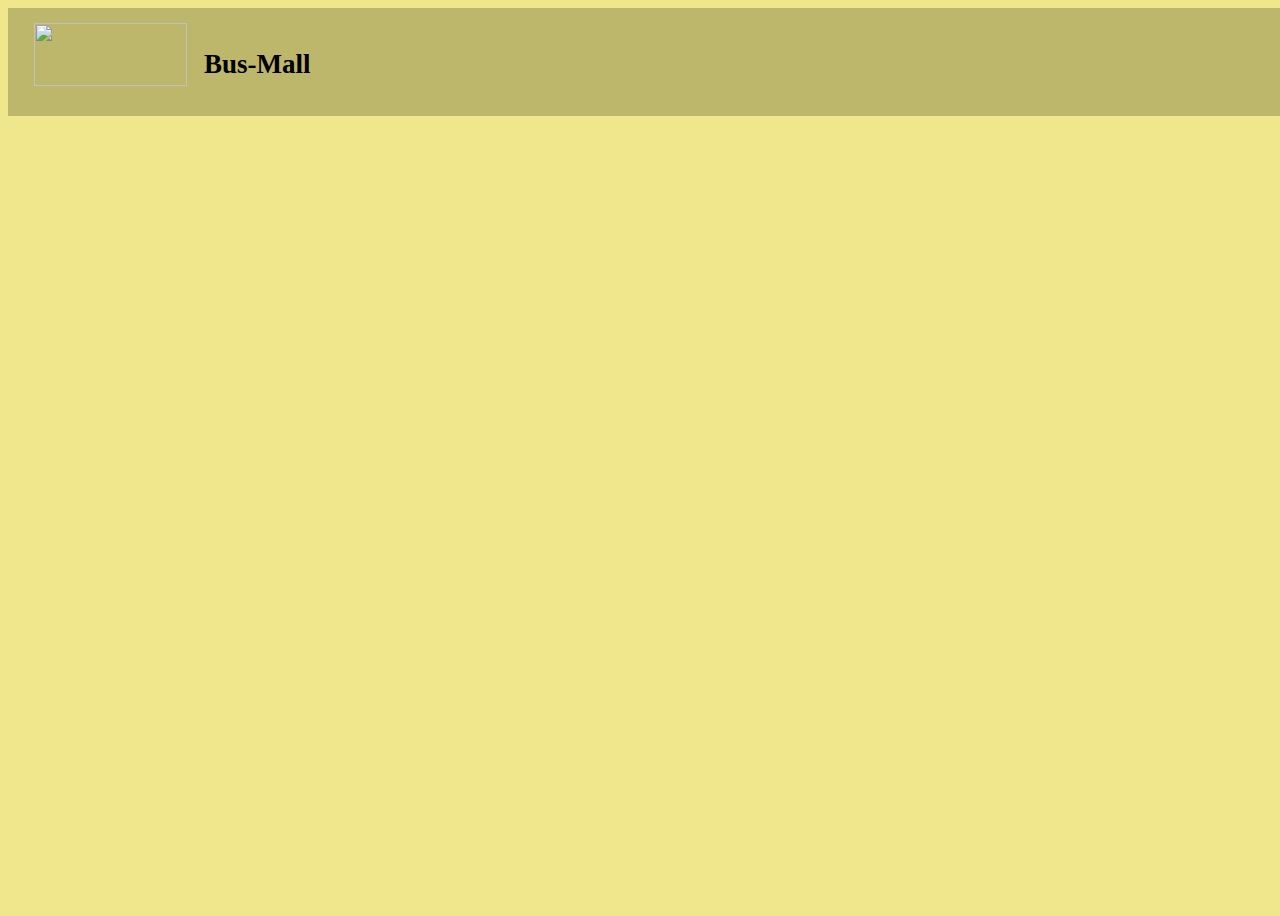
==== index.html @ 69530f73 "more styles" ====
<!DOCTYPE html>
<html lang="en">
  <head>
    <title>Bus-Mall</title>
    <link rel="stylesheet" href="reset.css">
    <link rel="stylesheet" href="style.css">
  </head>

  <body style="width:100vw;height:100vh;background-color:khaki;">
    <header style="width:100vw;height:12vh;background-color:DarkKhaki;">
      <div style="width:12vw;height:12vh;margin-left:2vw;display:inline-block;">
      <img src='images/shoppingBus.jpg' style="width:12vw;height:7vh;top:2.5vh;position:absolute;">
      </div>
      <h1 style="width:11vw;height:3vh;display:inline-block;margin-left:1vw;font-size:3vh;vertical-align:top;margin-top:4.5vh;">Bus-Mall</h1>
    </header>
  
    <div id='productDisplay' style='width:100vw;height:76vh;'>

    </div>

    <footer style="width:100vw;height:12vh;"></footer>

    <script src="app.js" type="text/javascript"></script>
  </body>
---- style.css ----
.displayedProduct:hover {
	cursor:pointer;
}
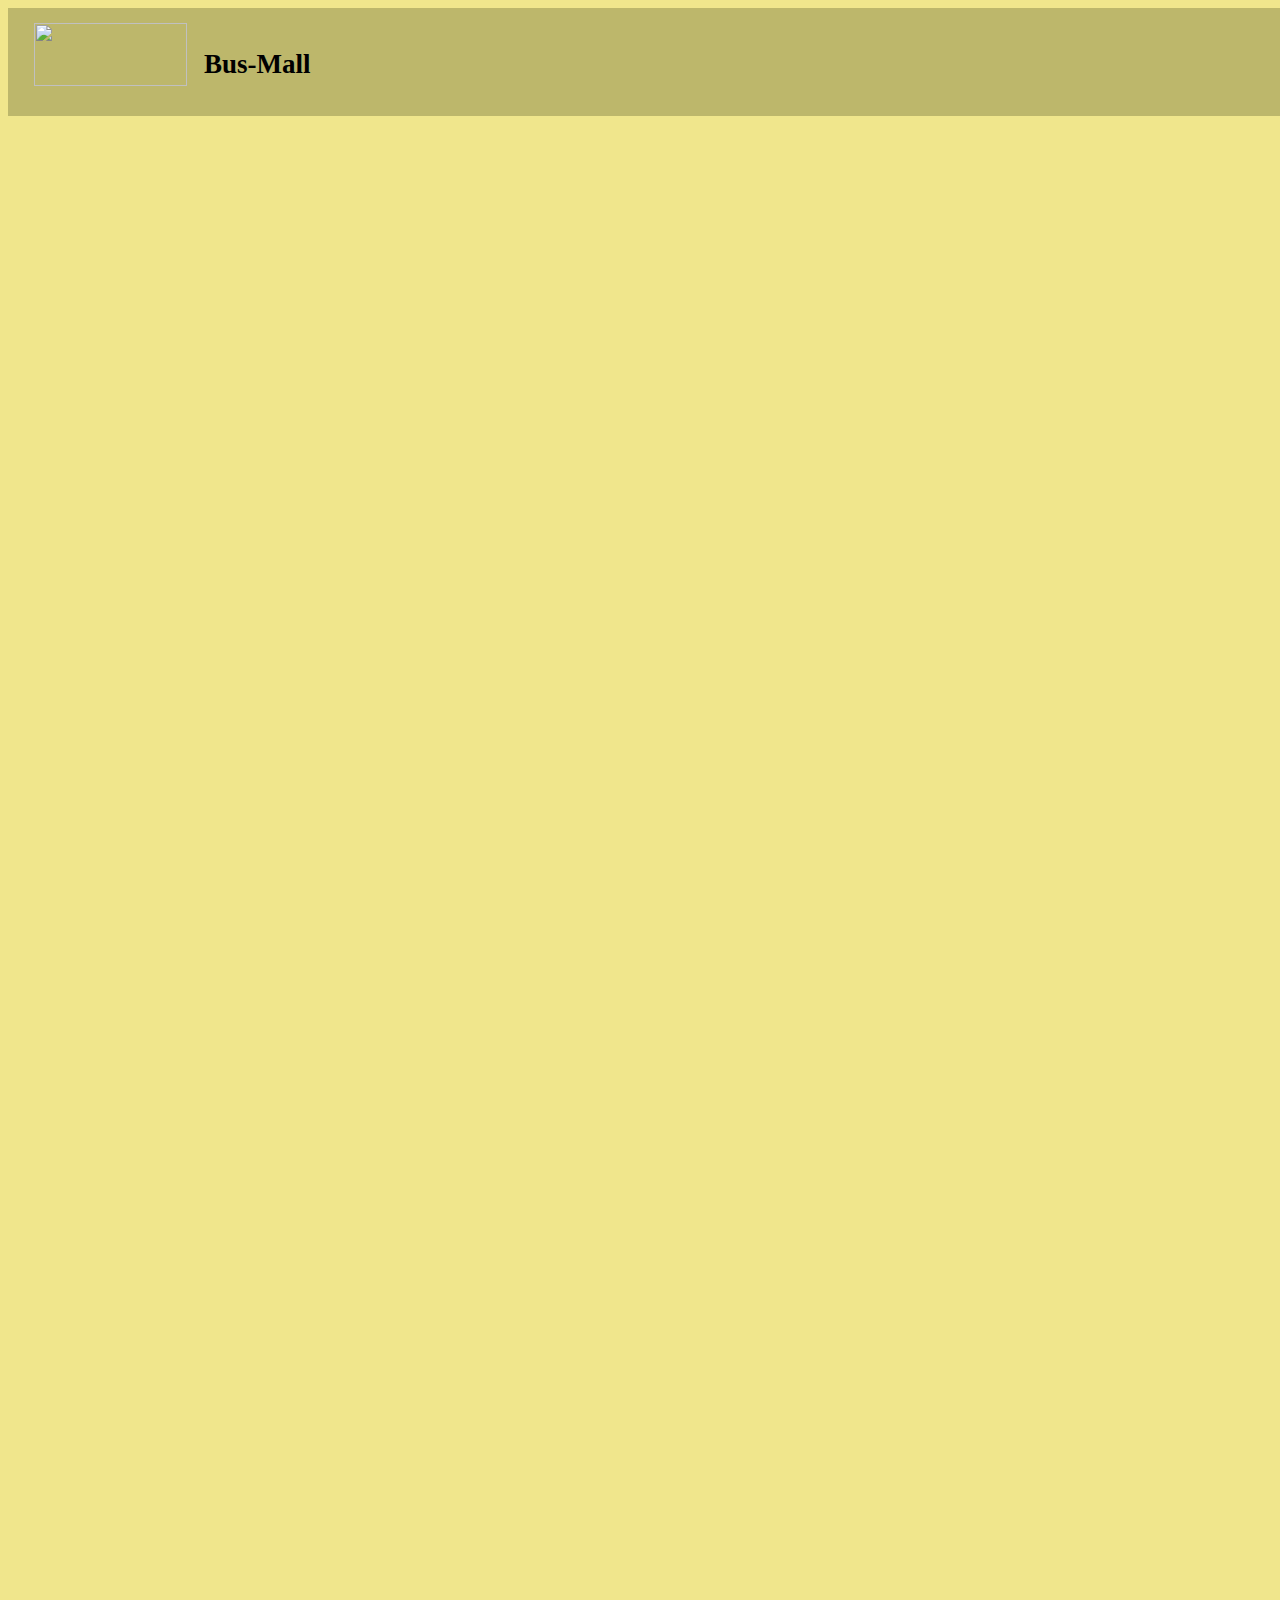
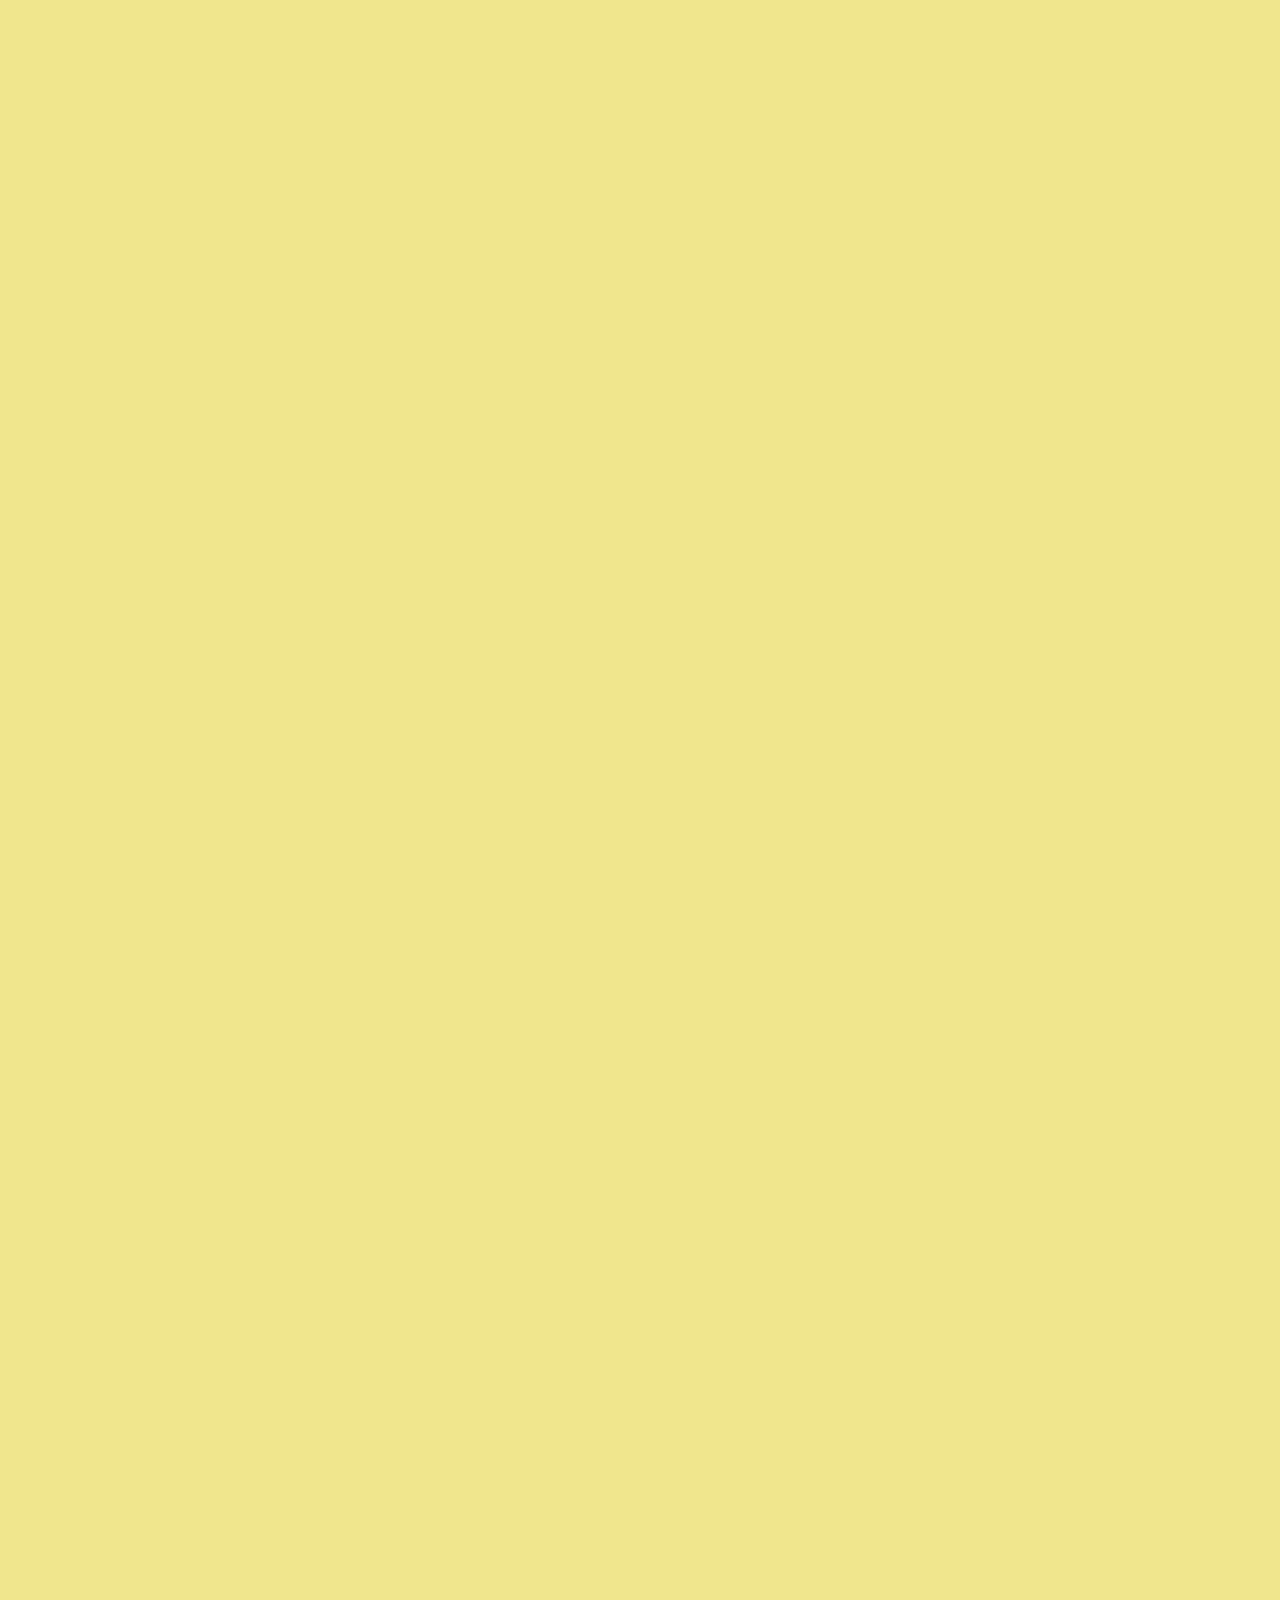
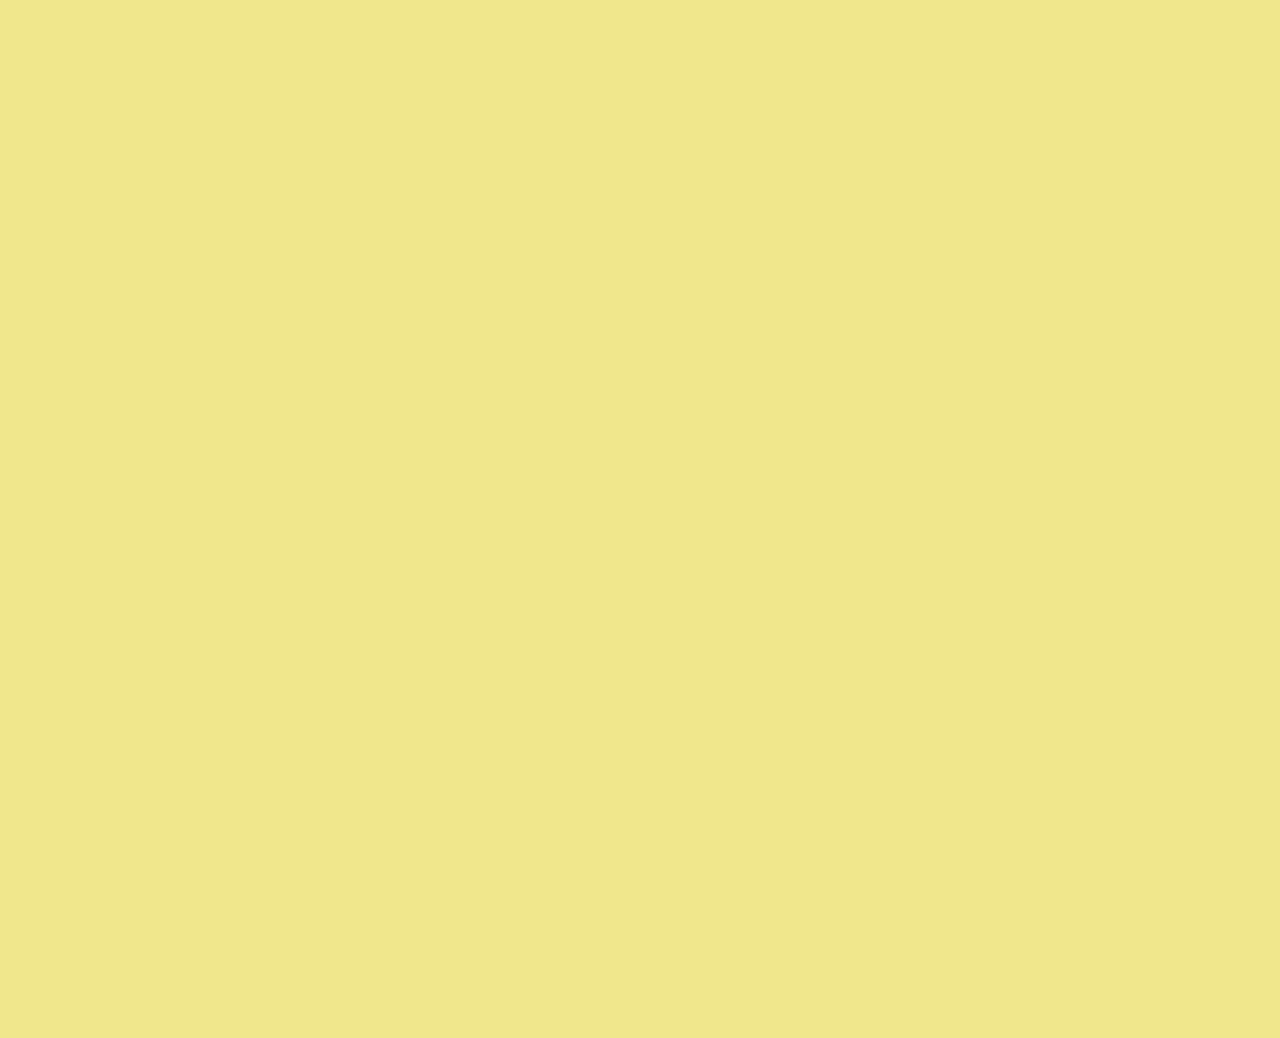
==== commit 71406617: "finished adding charts" ====
--- a/index.html
+++ b/index.html
@@ -14,11 +14,11 @@
       <h1 style="width:11vw;height:3vh;display:inline-block;margin-left:1vw;font-size:3vh;vertical-align:top;margin-top:4.5vh;">Bus-Mall</h1>
     </header>
   
-    <div id='productDisplay' style='width:100vw;height:76vh;'>
-
-    </div>
+    <div id='productDisplay' style='width:100vw;height:370vh;'></div>
+    <div id='dataAnalysis' style='width:90vw;height:76vh;margin-left:5vw;position:relative;'></div>
 
     <footer style="width:100vw;height:12vh;"></footer>
 
+    <script src="https://cdnjs.cloudflare.com/ajax/libs/Chart.js/2.9.3/Chart.min.js" integrity="sha512-s+xg36jbIujB2S2VKfpGmlC3T5V2TF3lY48DX7u2r9XzGzgPsa6wTpOQA7J9iffvdeBN0q9tKzRxVxw1JviZPg==" crossorigin="anonymous"></script>
     <script src="app.js" type="text/javascript"></script>
   </body>--- a/style.css
+++ b/style.css
@@ -2,3 +2,10 @@
 	cursor:pointer;
 }
 
+.productStats {
+	font-family: 'Harlow Solid Italic';
+}
+
+canvas {
+	position: relative;
+}
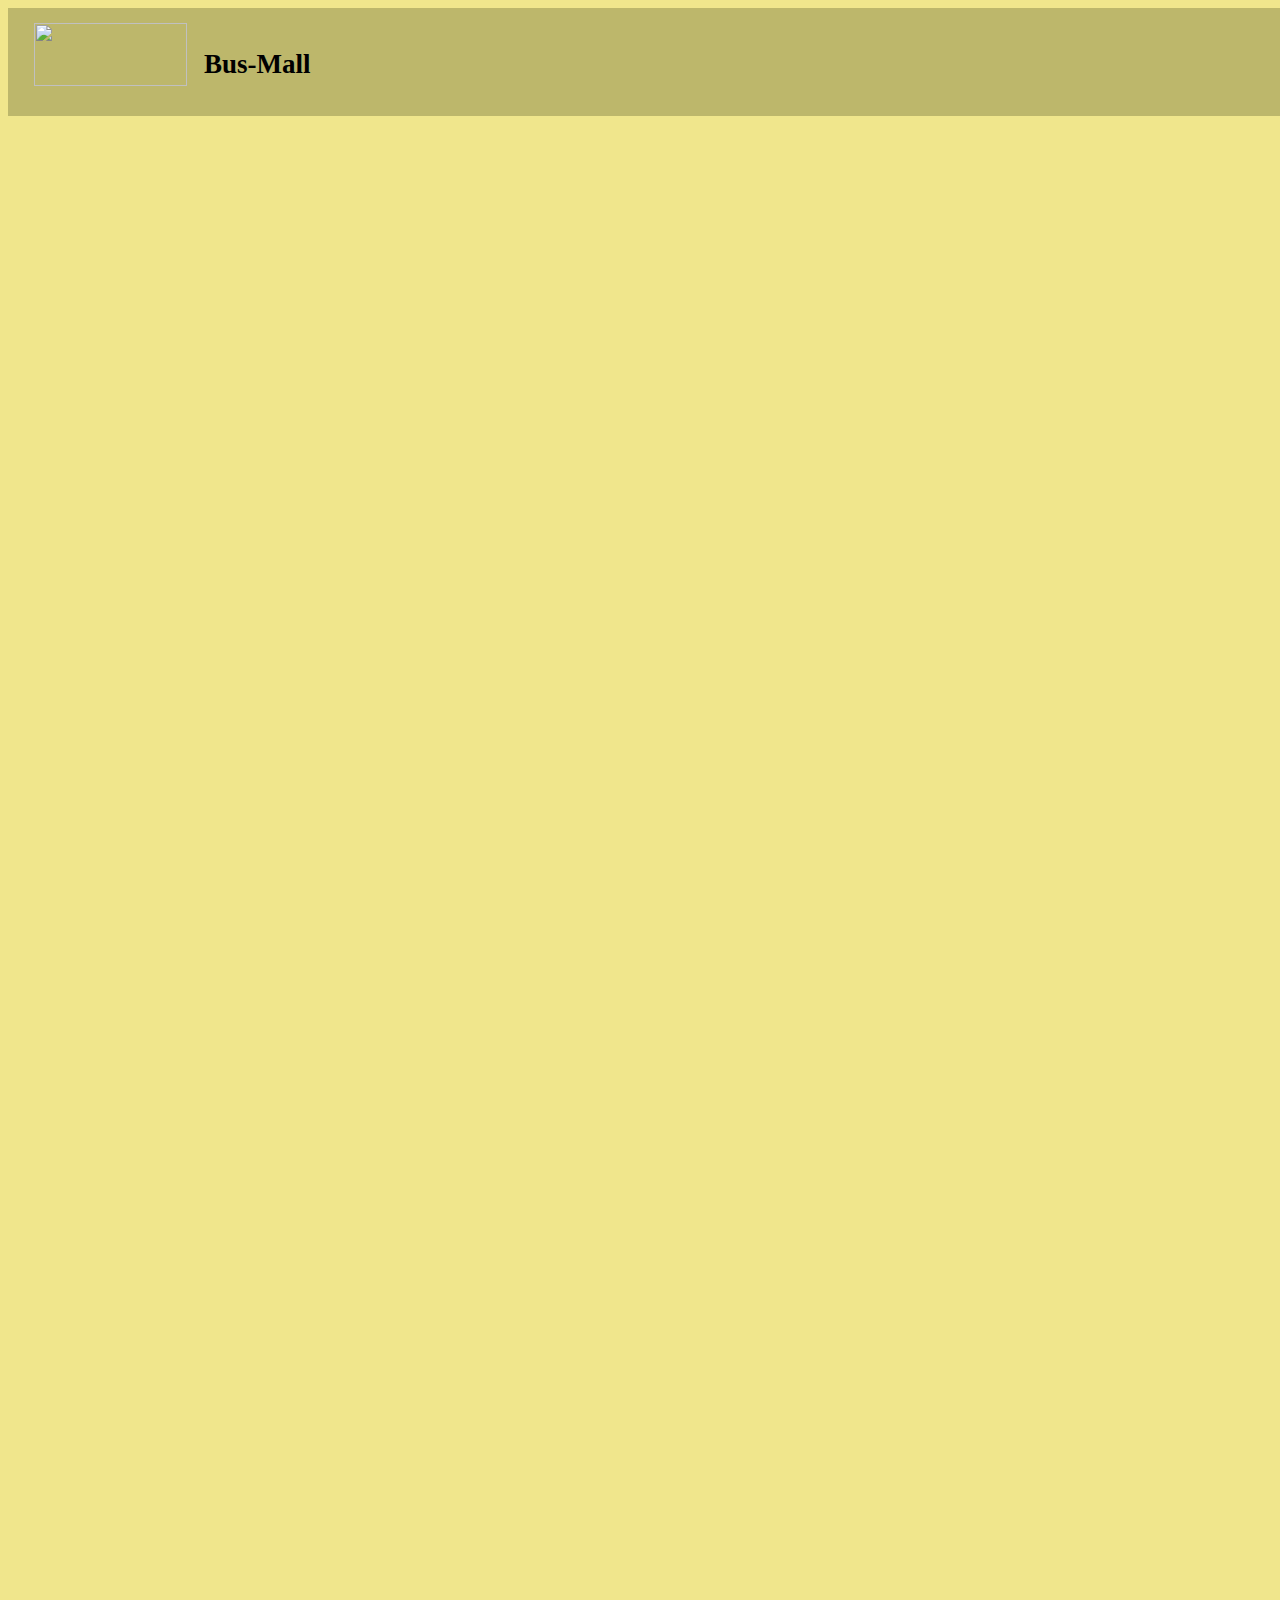
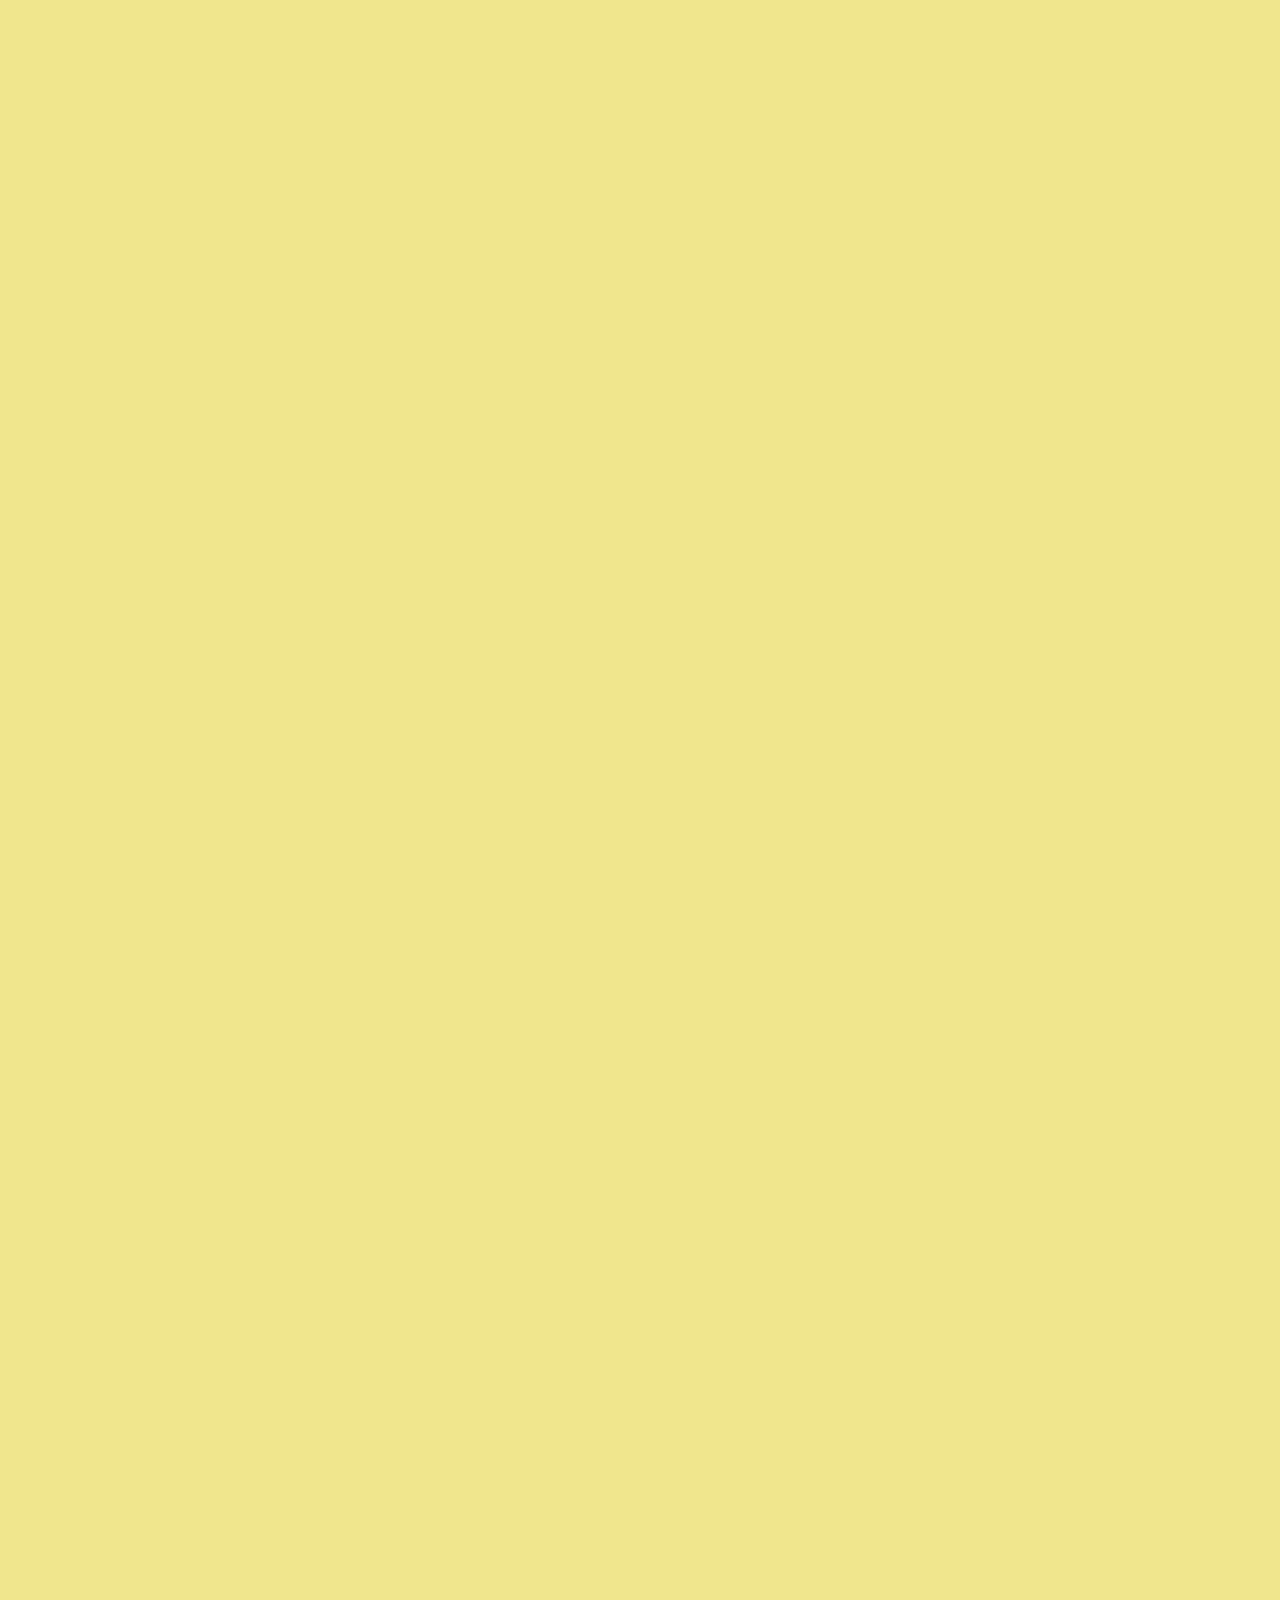
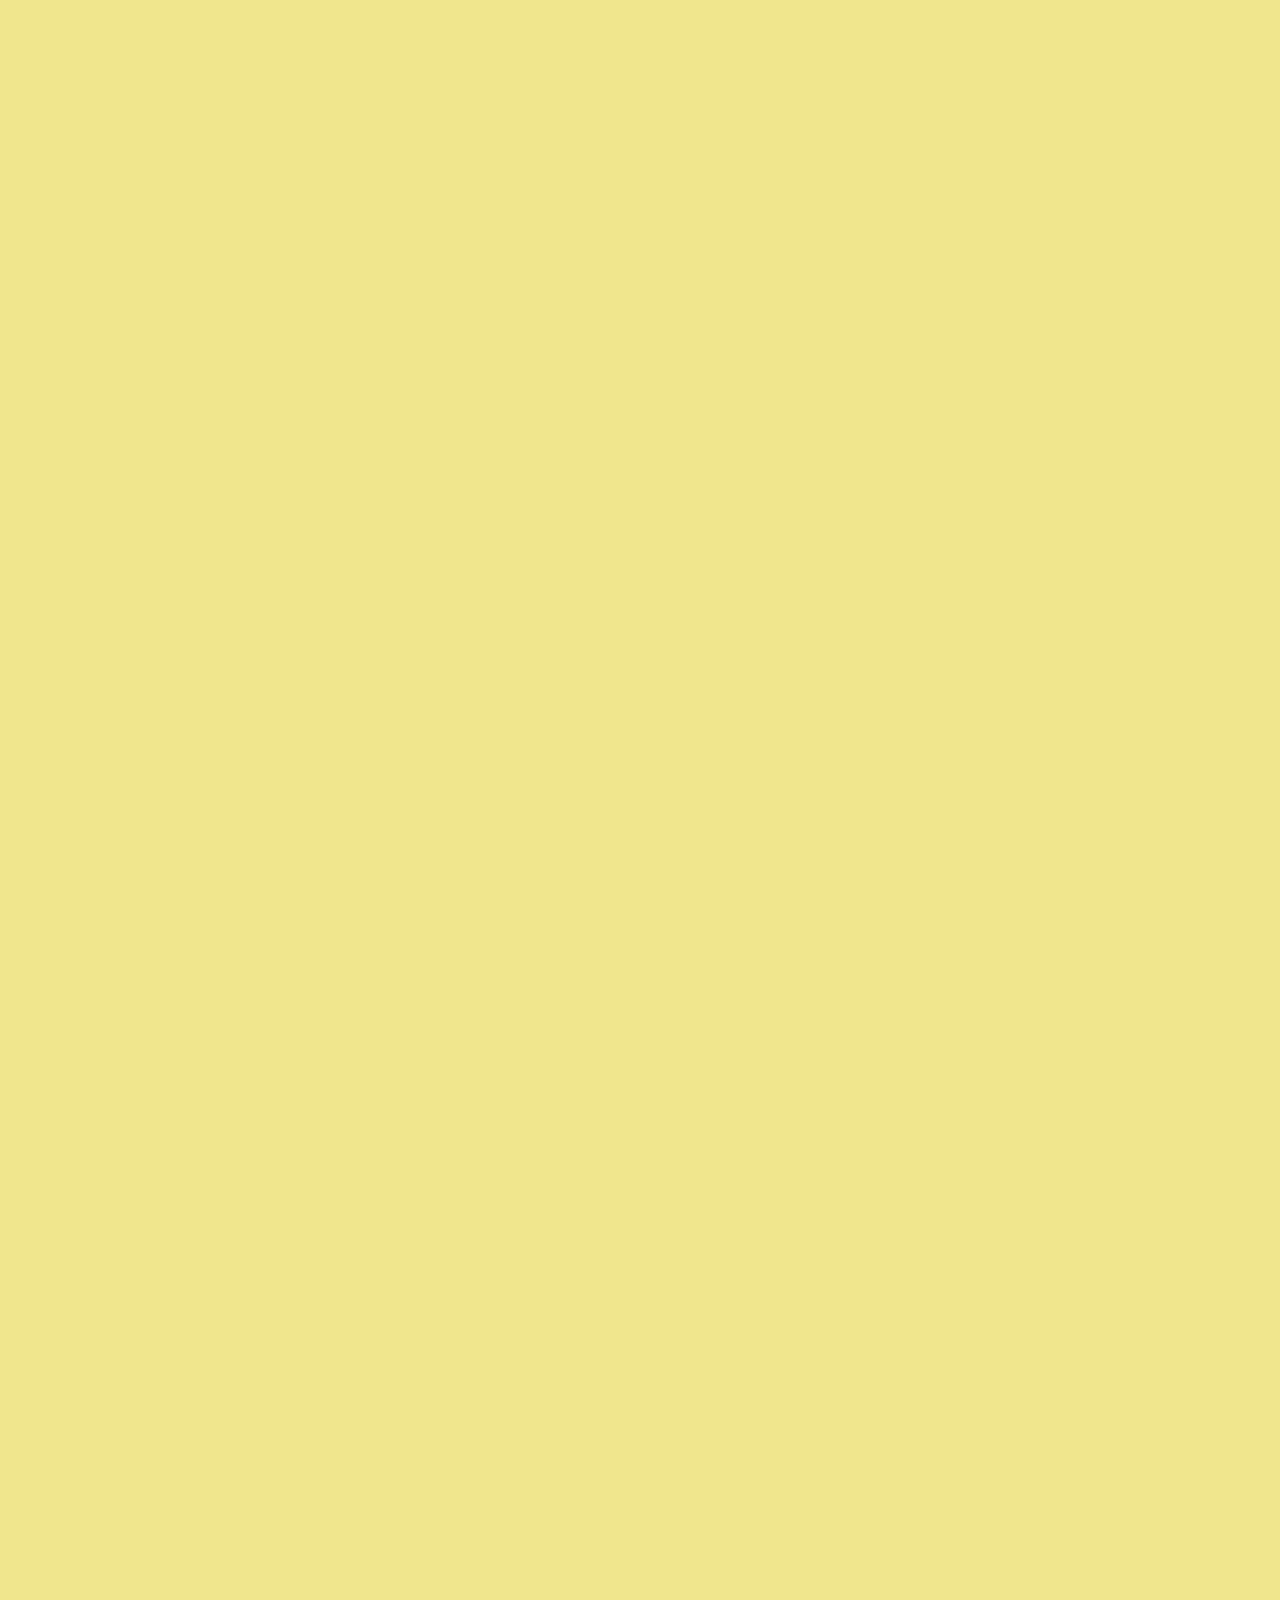
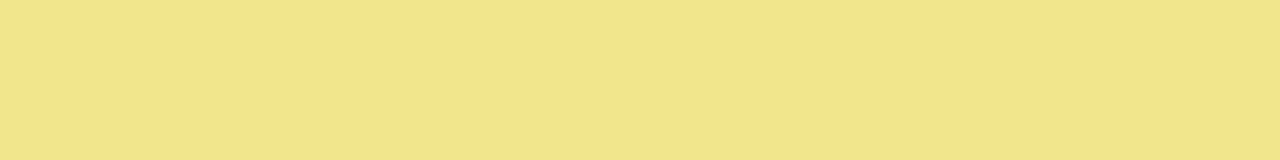
==== commit f47b828e: "updates" ====
--- a/index.html
+++ b/index.html
@@ -14,8 +14,8 @@
       <h1 style="width:11vw;height:3vh;display:inline-block;margin-left:1vw;font-size:3vh;vertical-align:top;margin-top:4.5vh;">Bus-Mall</h1>
     </header>
   
-    <div id='productDisplay' style='width:100vw;height:370vh;'></div>
-    <div id='dataAnalysis' style='width:90vw;height:76vh;margin-left:5vw;position:relative;'></div>
+    <div id='productDisplay' style='width:100vw;height:320vw;'></div>
+    <div id='dataAnalysis' style='width:70vw;height:50vw;margin-left:15vw;position:relative;'></div>
 
     <footer style="width:100vw;height:12vh;"></footer>
 
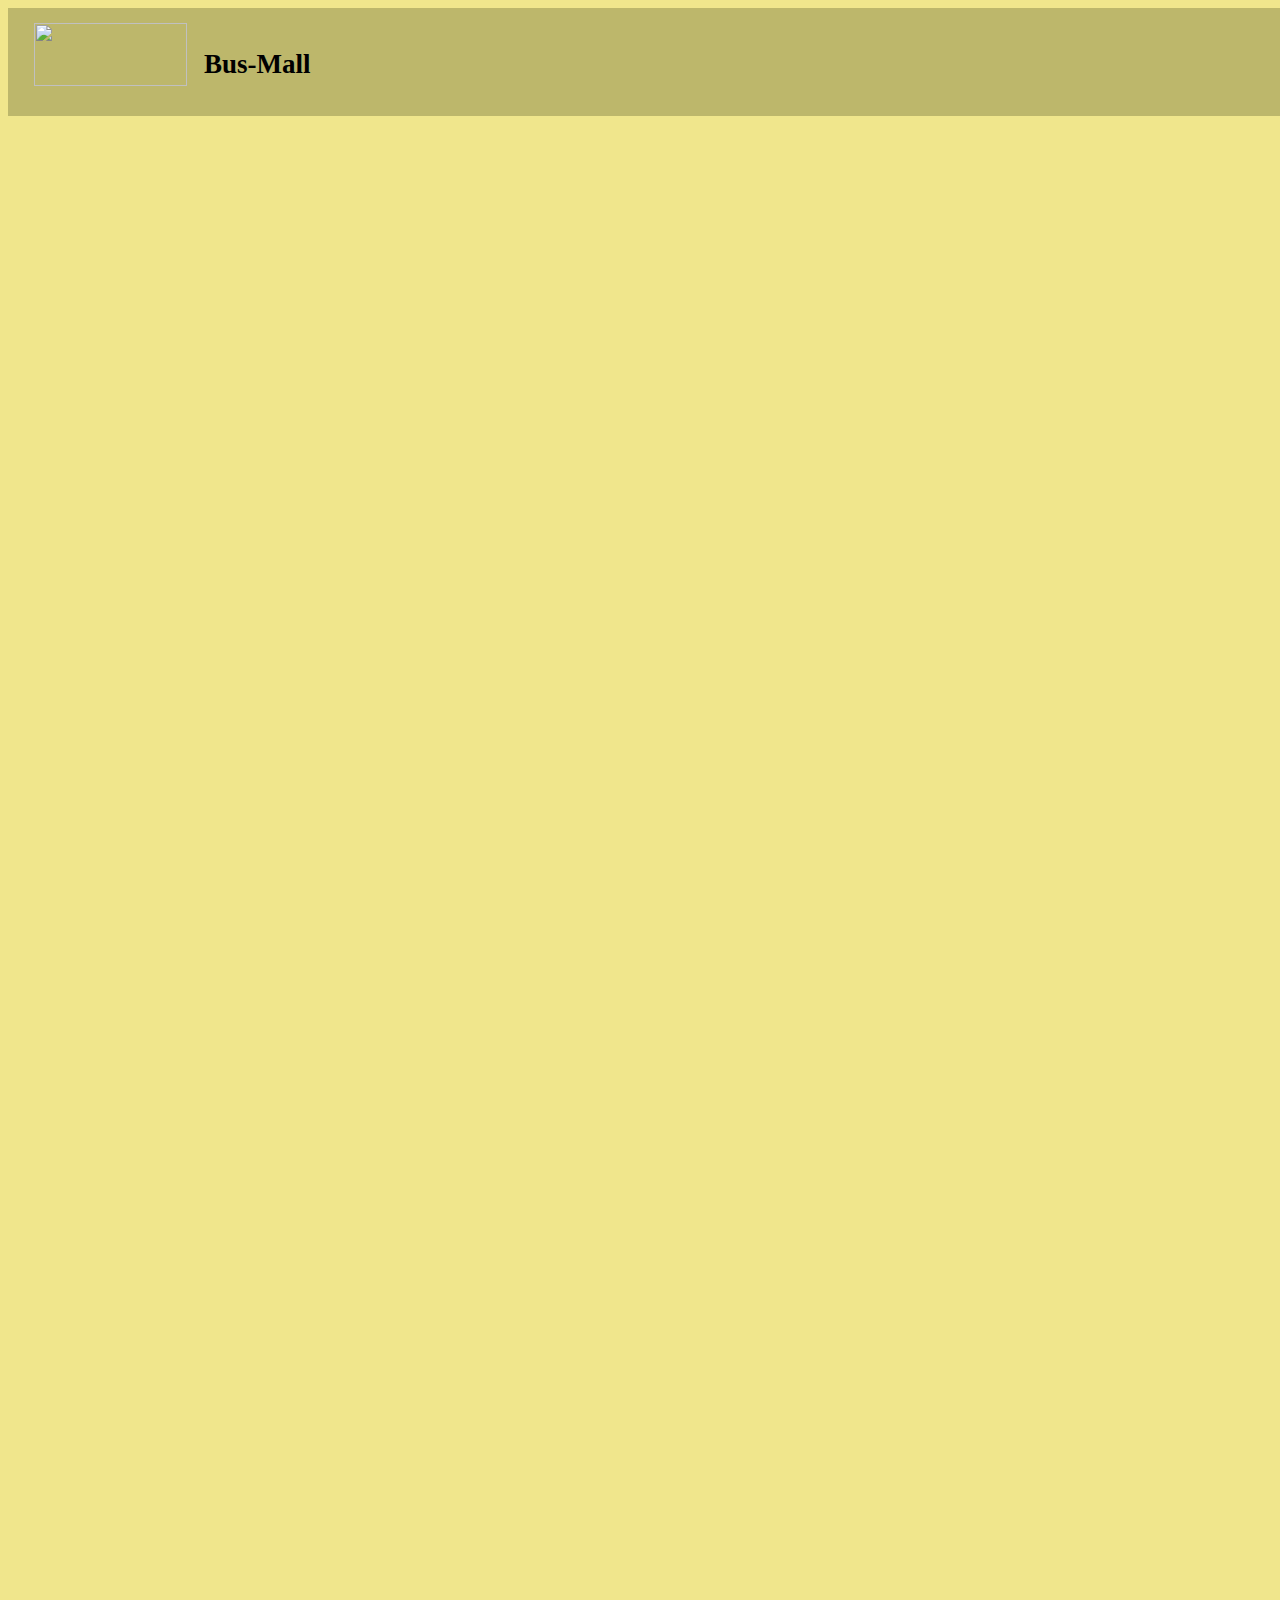
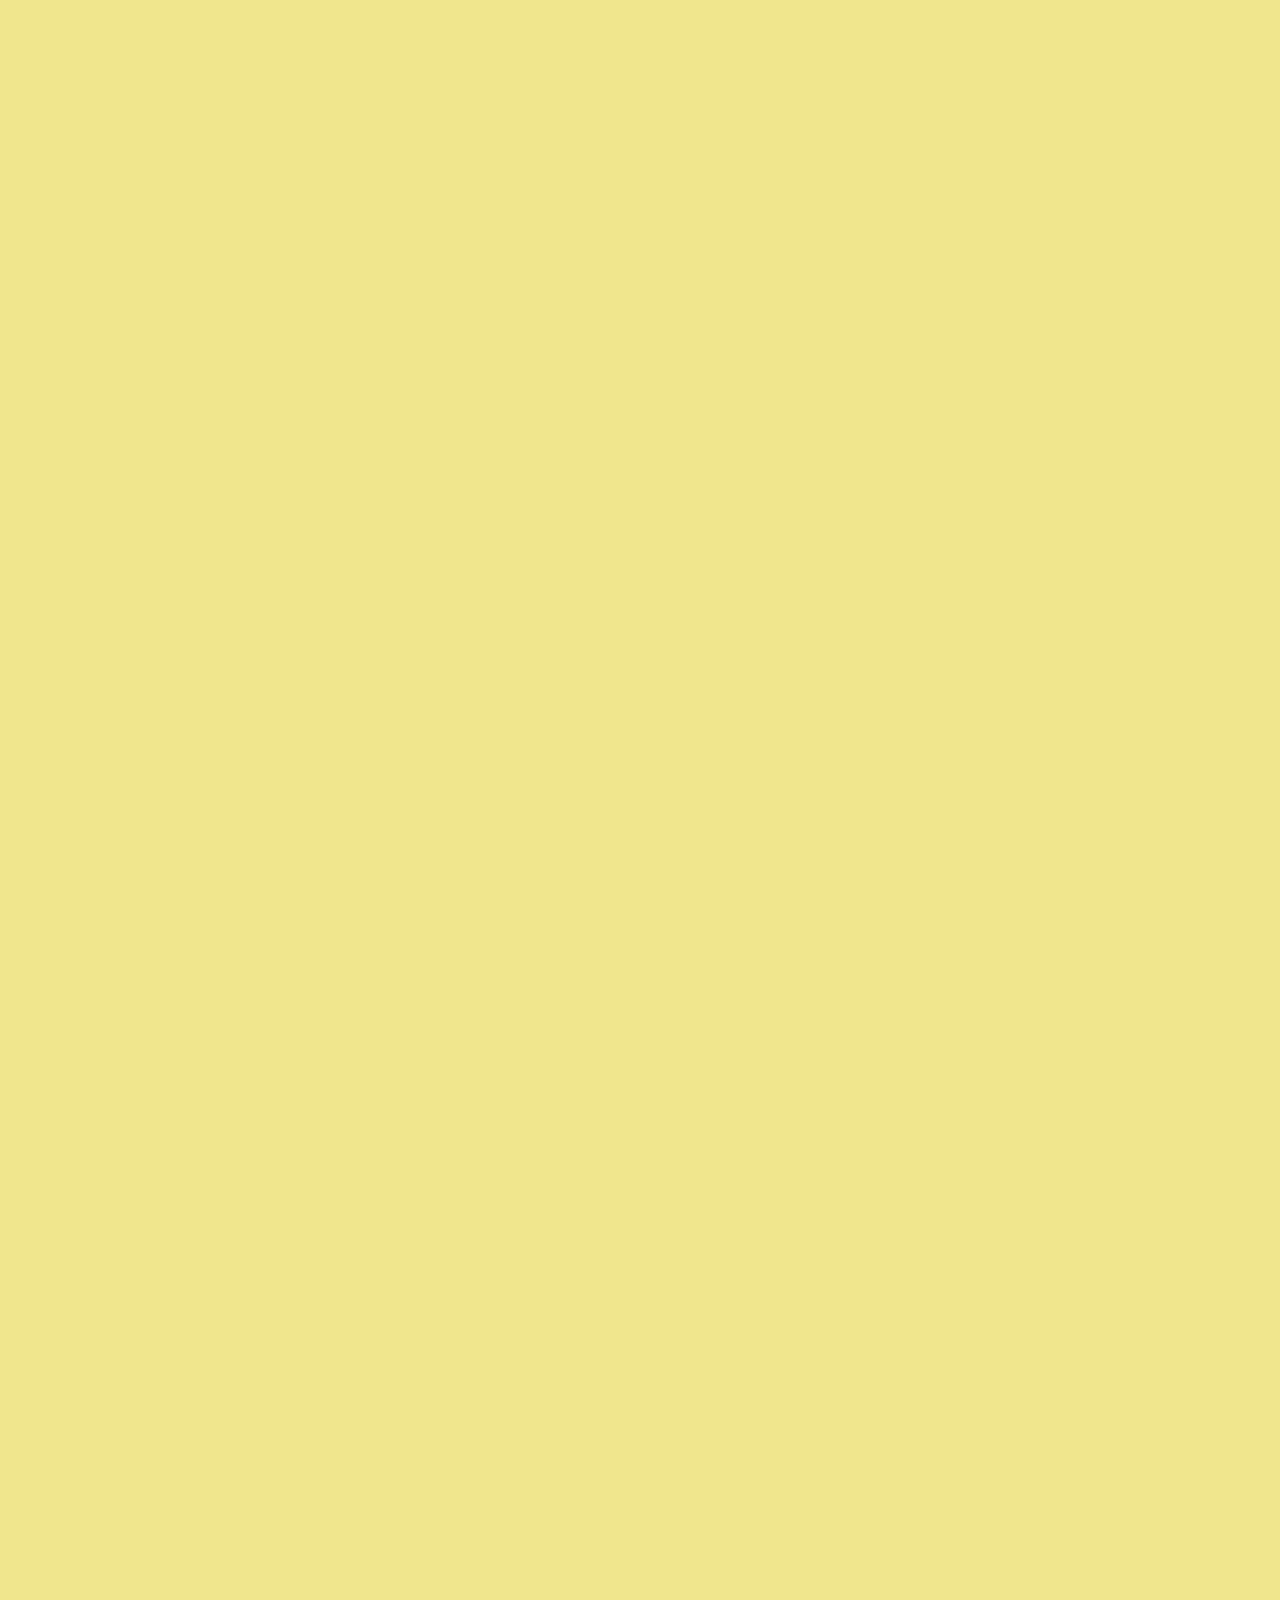
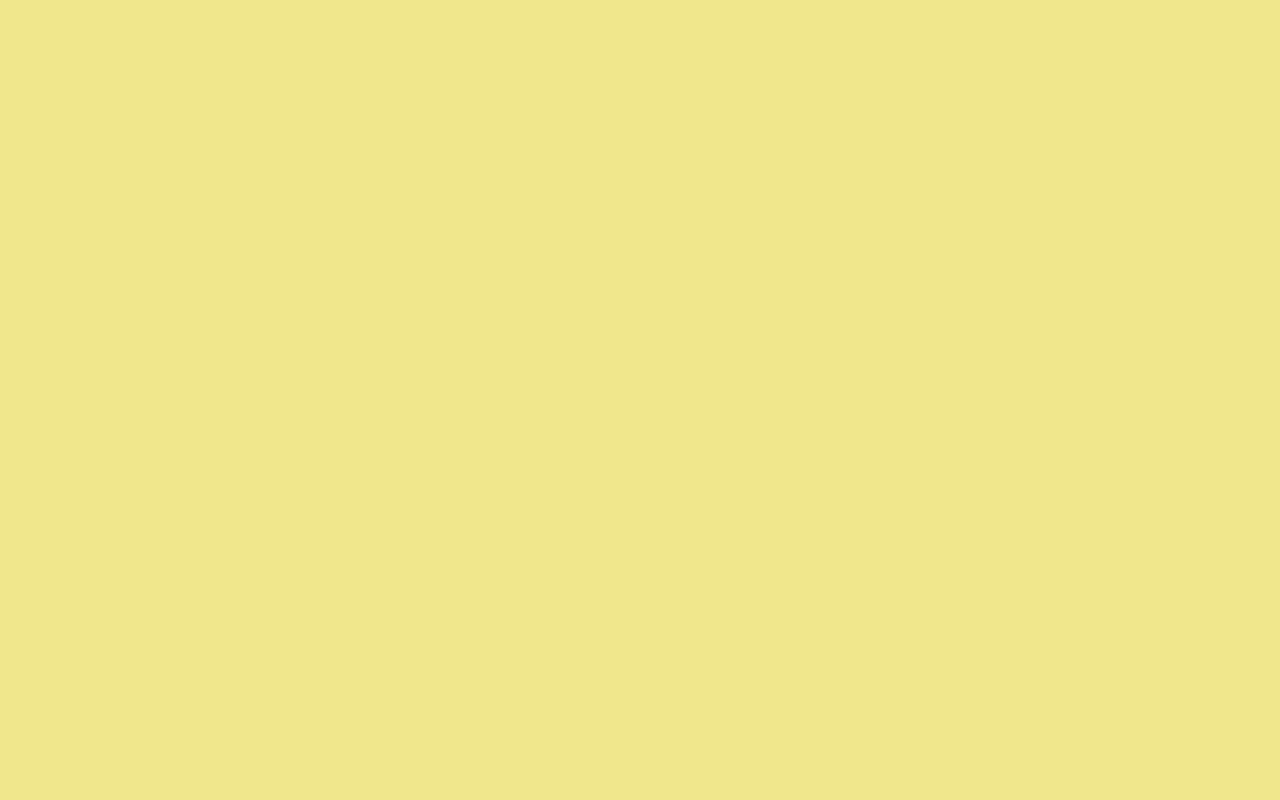
==== commit d1fe3613: "style changes" ====
--- a/index.html
+++ b/index.html
@@ -14,8 +14,8 @@
       <h1 style="width:11vw;height:3vh;display:inline-block;margin-left:1vw;font-size:3vh;vertical-align:top;margin-top:4.5vh;">Bus-Mall</h1>
     </header>
   
-    <div id='productDisplay' style='width:100vw;height:320vw;'></div>
-    <div id='dataAnalysis' style='width:70vw;height:50vw;margin-left:15vw;position:relative;'></div>
+    <div id='productDisplay' style='width:100vw;height:240vw;'></div>
+    <div id='dataAnalysis' style='width:70vw;height:50vw;margin-left:15vw;margin-top:5vw;position:relative;'></div>
 
     <footer style="width:100vw;height:12vh;"></footer>
 
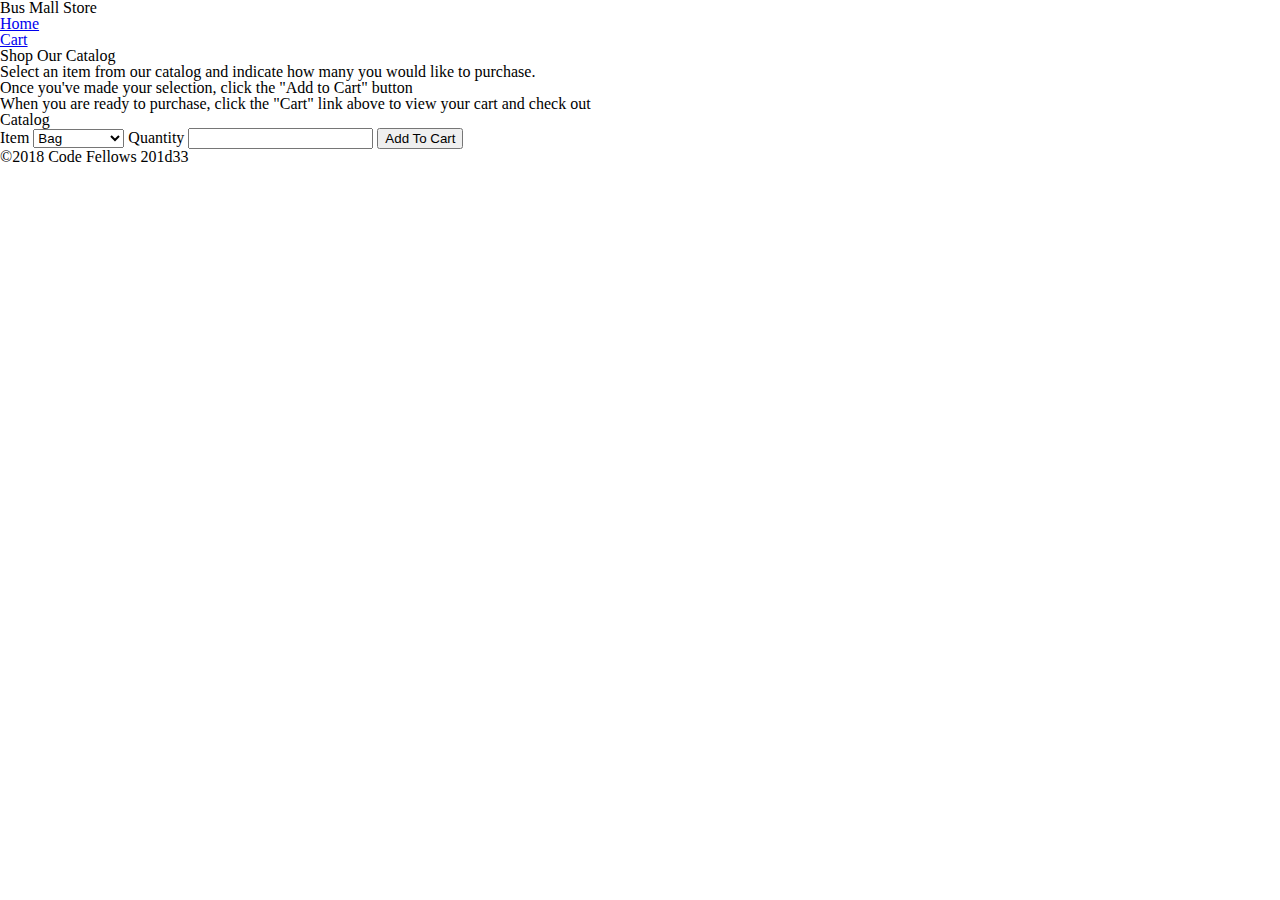
==== commit e86cda53: "Merge pull request #13 from iggy18/master" ====
--- a/index.html
+++ b/index.html
@@ -1,24 +1,71 @@
 <!DOCTYPE html>
-<html lang="en">
+<html>
+
   <head>
-    <title>Bus-Mall</title>
-    <link rel="stylesheet" href="reset.css">
-    <link rel="stylesheet" href="style.css">
+    <title>Bus Mall Store</title>
+    <link rel="stylesheet" href="css/reset.css" />
+    <link rel="stylesheet" href="css/style.css" />
   </head>
 
-  <body style="width:100vw;height:100vh;background-color:khaki;">
-    <header style="width:100vw;height:12vh;background-color:DarkKhaki;">
-      <div style="width:12vw;height:12vh;margin-left:2vw;display:inline-block;">
-      <img src='images/shoppingBus.jpg' style="width:12vw;height:7vh;top:2.5vh;position:absolute;">
-      </div>
-      <h1 style="width:11vw;height:3vh;display:inline-block;margin-left:1vw;font-size:3vh;vertical-align:top;margin-top:4.5vh;">Bus-Mall</h1>
+  <body>
+
+    <header>
+      <h1>Bus Mall Store</h1>
+      <nav>
+        <ul>
+          <li><a href="index.html">Home</a></li>
+          <li><a href="cart.html">Cart</a><span id="itemCount"></span></li>
+        </ul>
+      </nav>
     </header>
-  
-    <div id='productDisplay' style='width:100vw;height:240vw;'></div>
-    <div id='dataAnalysis' style='width:70vw;height:50vw;margin-left:15vw;margin-top:5vw;position:relative;'></div>
 
-    <footer style="width:100vw;height:12vh;"></footer>
+    <main>
 
-    <script src="https://cdnjs.cloudflare.com/ajax/libs/Chart.js/2.9.3/Chart.min.js" integrity="sha512-s+xg36jbIujB2S2VKfpGmlC3T5V2TF3lY48DX7u2r9XzGzgPsa6wTpOQA7J9iffvdeBN0q9tKzRxVxw1JviZPg==" crossorigin="anonymous"></script>
-    <script src="app.js" type="text/javascript"></script>
-  </body>+      <section class="deck col-1">
+        <div class="card">
+          <header>
+            <h1>Shop Our Catalog</h1>
+          </header>
+          <div class="copy">
+            <ol>
+              <li>Select an item from our catalog and indicate how many you would like to purchase.</li>
+              <li>Once you've made your selection, click the "Add to Cart" button</li>
+              <li>When you are ready to purchase, click the "Cart" link above to view your cart and check out</li>
+            </ol>
+          </div>
+        </div>
+      </section>
+
+      <section class="deck col-2">
+        <div class="card">
+          <div class="copy">
+            <form id="catalog">
+              <fieldset>
+                <legend>Catalog</legend>
+                <label>
+                  <span>Item</span>
+                  <select id="items"></select>
+                </label>
+                <label>
+                  <span>Quantity</span>
+                  <input id="quantity" type="number" />
+                </label>
+                <input type="submit" value="Add To Cart" />
+              </fieldset>
+            </form>
+          </div>
+        </div>
+        <div class="card" id="cartContents"></div>
+      </section>
+
+    </main>
+
+    <footer>
+      <p>&copy;2018 Code Fellows 201d33</p>
+    </footer>
+
+    <script src='js/app.js'></script>
+    <script src='js/catalog.js'></script>
+  </body>
+
+</html>
--- a/css/style.css
+++ b/css/style.css
@@ -0,0 +1,6 @@
+/* TODO: Make it awesome */
+
+@keyframes processedOrder {
+	from {background-color: red;}
+	to {background-color: green;}
+}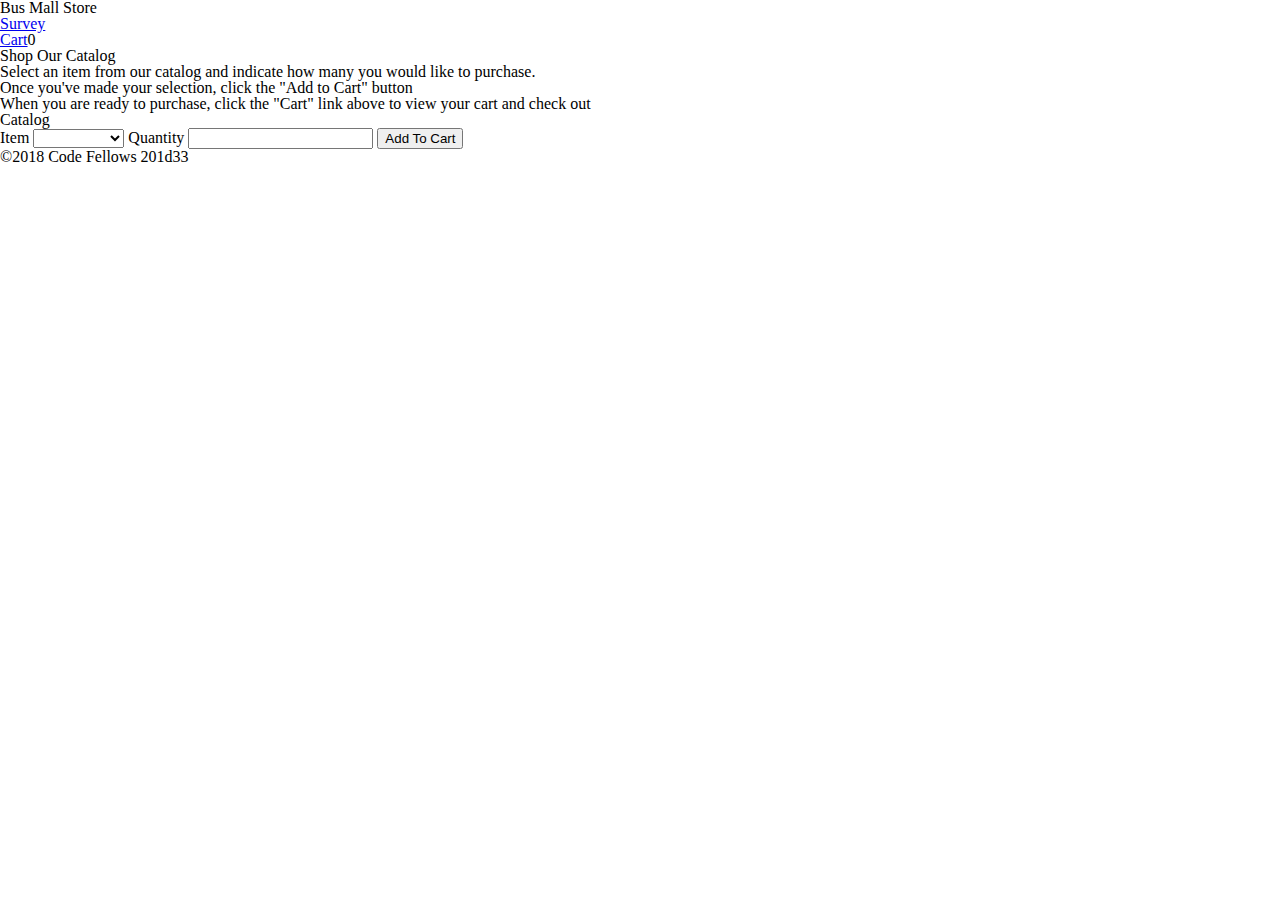
==== commit ef9dc784: "Clean up" ====
--- a/index.html
+++ b/index.html
@@ -13,7 +13,7 @@
       <h1>Bus Mall Store</h1>
       <nav>
         <ul>
-          <li><a href="index.html">Home</a></li>
+          <li><a href="poll.html">Survey</a></li>
           <li><a href="cart.html">Cart</a><span id="itemCount"></span></li>
         </ul>
       </nav>
